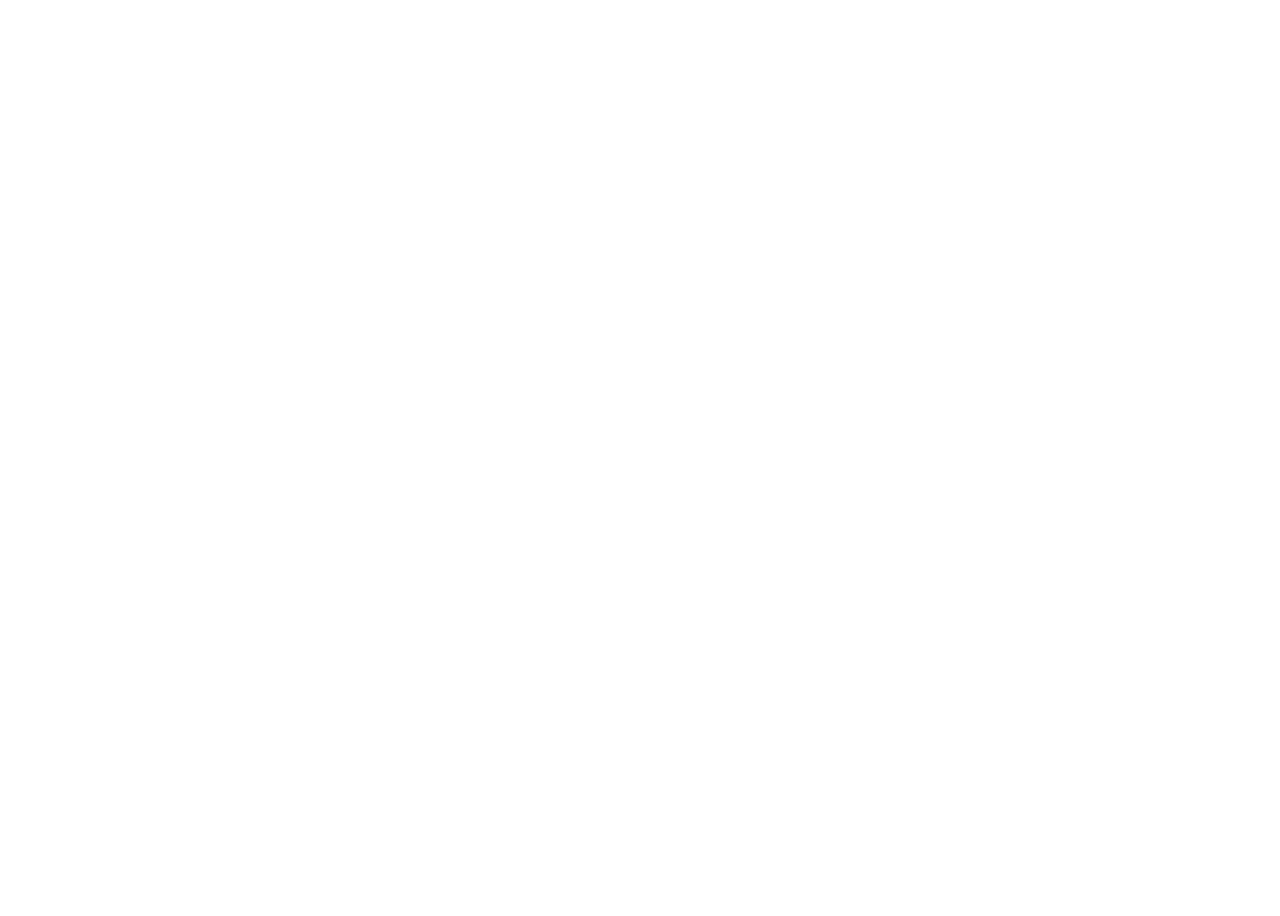
==== about.html @ 7773527b "almost done" ====
<!DOCTYPE html>
<html lang="en" class="no-js">
  <head>
    <meta charset="UTF-8" />
    <meta name="viewport" content="width=device-width, initial-scale=1" />
    <title>VRapel</title>
    <!--
      <meta name="description" content="An implementation of Gil Huybrecht's Outdoors design" />
      <meta name="keywords" content="template, web design, html, javascript, layout, css, slide out" />
    -->
    <!-- <meta name="author" content="Carlos Gómez" /> -->

    <link
      href="https://fonts.googleapis.com/css?family=Montserrat:300,400,700"
      rel="stylesheet"
    />
    <link rel="stylesheet" type="text/css" href="css/normalize.css" />
    <link rel="stylesheet" type="text/css" href="css/base.css" />

    <script>
      document.documentElement.className = "js";
      var supportsCssVars = function() {
        var e,
          t = document.createElement("style");
        return (
          (t.innerHTML = "root: { --tmp-var: bold; }"),
          document.head.appendChild(t),
          (e = !!(
            window.CSS &&
            window.CSS.supports &&
            window.CSS.supports("font-weight", "var(--tmp-var)")
          )),
          t.parentNode.removeChild(t),
          e
        );
      };
      supportsCssVars() ||
        alert(
          "Please view this demo in a modern browser that supports CSS Variables."
        );
    </script>
  </head>
  <body class="loading">
    <main>
      <div class="sections">
        <header class="sections__header">
          <!-- <h1 class="title">VRTICAL</h1> -->
          <a class="logo" href="index.html"> <img src="img/vrtical.svg" /> </a>
        </header>
        <div class="middle-title">Gallery</div>
        <!-- menu -->
        <nav class="menu">
          <ul class="menu__inner">
            <li class="menu__item">
              <a class="menu__item-link" href="about.html">Inicio</a>
            </li>
            <li class="menu__item">
              <a class="menu__item-link" href="about.html">Sobre nosotros</a>
            </li>
            <li class="menu__item">
              <a class="menu__item-link" href="gallery.html">Galeria</a>
            </li>
            <li class="menu__item">
              <a class="menu__item-link" href="contact.html">Contacto</a>
            </li>
          </ul>
          <div class="menu__toggle">
            <span class="menu__toggle-inner menu__toggle-inner--open">
              menu
            </span>
            <span class="menu__toggle-inner menu__toggle-inner--close">
              <svg class="icon icon--close">
                <use xlink:href="#icon-close"></use>
              </svg>
            </span>
          </div>
        </nav>
        <!-- facts expander with toggles; content for each is in its section -->
        <div class="facts">
          <div class="facts__toggle" style="display: none">
            <span class="facts__toggle-inner facts__toggle-inner--more">
              <svg class="icon icon--dot">
                <use xlink:href="#icon-dot"></use>
              </svg>
              <span class="facts__toggle-text">galeria</span>
            </span>
            <span class="facts__toggle-inner facts__toggle-inner--less">
              <svg class="icon icon--cross">
                <use xlink:href="#icon-cross"></use>
              </svg>
              <span class="facts__toggle-text">cerrar</span>
            </span>
          </div>
          <button class="button-contentclose">
            <svg class="icon icon--close">
              <use xlink:href="#icon-close"></use>
            </svg>
          </button>
        </div>
        <!-- sections -->
        <div style="    padding: 120px 16%;">                
                <i>VRtical</i> es una empresa de software, se enfoca en crear simuladores de 
                realidad virtual para educacion o entrenamiento.
                En <i>VRtical</i> nos preocupamos por tu seguridad y aplicamos la mejor tecnologia
                para crear una experiencia mas sercana a la realidad sin tener ningun peligro.
            </div>
        <div class="footer ">
          <div class="footer-wraper">
            <ul class="list-style-none d-flex flex-wrap ">
              <li class="mr-3">© 2018 <span>VRtical</span>, Inc.</li>
              <li class="mr-3"><a href="contact.html">Contactactanos</a></li>
            </ul>

            <a class="logo" href="index.html">
              <img src="img/vrtical.svg" />
            </a>
            <ul class="list-style-none d-flex flex-wrap ">
              <li><a href="help.html">Ayuda</a></li>
              <li><a href="about.html">Sobre nosotros</a></li>
            </ul>
          </div>
          <div class="d-flex flex-justify-center pb-6">
            <span class="f6 text-gray-light"></span>
          </div>
        </div>
      </div>
      <!-- / sections -->
    </main>
    <script src="js/imagesloaded.pkgd.min.js"></script>
    <script src="js/charming.min.js"></script>
    <script src="js/anime.min.js"></script>
    <script src="js/main.1.js"></script>
    <script src="js/app.js"></script>
  </body>
</html>
---- css/base.css ----
*,
*::after,
*::before {
  box-sizing: border-box;
}

body {
  font-family: "Montserrat", sans-serif;
  -webkit-font-smoothing: antialiased;
  -moz-osx-font-smoothing: grayscale;
  /* Colors */
  --color-text: #000;
  --color-bg-main: #fff;
  --color-menu-item: #fff;
  --color-menu-item-hover: #e0f3ca;
  --color-bg-menu: #cbf3ee;
  --color-bg-facts: #000;
  --color-text-facts: #fff;
  --color-bg-img: #000;
  --color-bg-more-1: #fee9b1;
  --color-bg-more-2: #e0f3ca;
  --color-bg-more-3: #f3cae8;
  --color-bg-more-4: #cacaf3;
  --color-nav: #ddd;
  --color-nav-hover: #000;
  --color-link: #000;
  --color-link-hover: #333;
}

/* Page Loader */
.js .loading::before {
  content: "";
  position: fixed;
  z-index: 100000;
  top: 0;
  left: 0;
  width: 100%;
  height: 100%;
  background: var(--color-bg-main);
}

.js .loading::after {
  content: "";
  position: fixed;
  z-index: 100000;
  top: 50%;
  left: 50%;
  width: 60px;
  height: 60px;
  margin: -30px 0 0 -30px;
  pointer-events: none;
  opacity: 0;
  background: var(--color-text);
  animation: loaderAnim 0.8s ease-in infinite alternate forwards;
}

@keyframes loaderAnim {
  to {
    opacity: 1;
    transform: scale3d(0.5, 0.5, 1) rotate(90deg);
  }
}

a {
  text-decoration: none;
  color: var(--color-link);
  outline: none;
}

a:hover,
a:focus {
  color: var(--color-link-hover);
  outline: none;
}

.hidden {
  position: absolute;
  overflow: hidden;
  width: 0;
  height: 0;
  pointer-events: none;
}

button {
  border: 0;
  background: none;
  margin: 0;
  padding: 0;
  font-family: inherit;
  cursor: pointer;
  -webkit-appearance: none;
}

button:focus {
  outline: none;
}

/* Codrops links */
.codrops-links {
  position: relative;
  z-index: 1000;
  display: flex;
  margin: 2rem 1.5rem;
  white-space: nowrap;
}

.codrops-icon {
  display: inline-block;
  margin: 0.25rem;
}

.codrops-icon .icon {
  width: 1.5rem;
  height: 1.5rem;
}

/* Icons */
.icon {
  display: inline-block;
  width: 1rem;
  height: 1rem;
  fill: currentColor;
}

.sections__header {
  padding: 14px 19px 0;
  display: flex;
}

.title {
  text-transform: uppercase;
  font-size: 1.35rem;
  margin: 0;
}

.menu {
  position: absolute;
  width: 100%;
  height: 100vh;
  top: 0;
  z-index: 3000;
  display: grid;
  grid-template-columns: 100%;
  pointer-events: none;
  align-items: start;
}

.menu::before {
  content: "";
  position: absolute;
  width: 100%;
  height: 100%;
  background: rgba(0, 0, 0, 0.9);
  right: 0;
  transition: opacity 0.3s;
  pointer-events: none;
  opacity: 0;
}

.menu--open::before {
  opacity: 1;
  pointer-events: auto;
}

.menu__inner {
  padding: 4rem 2rem 0 0;
  grid-area: 1 / 1 / 2 / 2;
  display: flex;
  flex-direction: column;
  justify-content: center;
  list-style: none;
  opacity: 1;
  position: relative;
  text-align: right;
}

.menu__toggle {
  position: absolute;
  top: 0;
  right: 0;
  margin: 2.3rem 2rem;
  display: grid;
  grid-template: 100% / 100%;
  pointer-events: auto;
  cursor: pointer;
}

.menu__toggle-inner {
  display: block;
  grid-area: 1 / 1 / 1 / 1;
}

.menu__toggle-inner--close {
  opacity: 0;
  color: var(--color-menu-item);
  text-align: right;
}

.menu__item {
  font-size: 2.25rem;
  margin: 0 0 1.5rem;
  font-weight: bold;
  opacity: 0;
}

.menu--open .menu__item {
  pointer-events: auto;
}

.menu__item-link {
  color: var(--color-menu-item);
}

.menu__item-link:hover {
  color: var(--color-menu-item-hover);
}

.sections__index,
.sections__nav {
  display: none;
}

.facts {
  display: none;
}

.section__content {
  padding: 2rem;
}

.section__title {
  font-size: 10vw;
  text-transform: lowercase;
  margin: 0;
  letter-spacing: -0.35vw;
  position: relative;
  overflow: hidden;
}

.section__title span {
  display: inline-block;
}

.section__description {
  line-height: 1.75;
  overflow: hidden;
  position: relative;
  padding: 0 2rem 0 0;
  font-weight: 300;
}

.section__description-inner {
  display: block;
}

.section__img {
  height: 45vh;
  pointer-events: none;
}

.section__img-inner {
  width: 100%;
  height: 100%;
  background-size: cover;
  background-position: 50% 50%;
}

.section__img-inner.logo_vrtical {
  background-repeat: no-repeat;
  background-size: 124px;
  width: 132px;
  position: relative;
  top: -23px;
}

.section__img-inner.logo_vrapel {
  background-repeat: no-repeat;
  background-size: cover;
  width: 30%;
  position: relative;
  top: -14px;
  height: 110px;
}

.section__facts {
  padding: 2rem;
  margin: 0;
  list-style: none;
  background: var(--color-bg-facts);
  color: var(--color-text-facts);
}

.section__facts-item {
  margin: 0 0 2.5rem 0;
  visibility: hidden;
}

.section__facts-item.section__facts-item--clickable {
  visibility: visible;
}

.section__facts-img {
  max-width: 200px;
  border-radius: 5px;
  display: block;
  cursor: pointer;
  margin: 4rem 0 2rem 0;
  position: relative;
}

.section__facts-img::before,
.section__facts-img::after {
  content: "";
  width: 100%;
  height: 100%;
  background: #2f2f2f;
  position: absolute;
  top: 0;
  left: 0;
  z-index: -1;
}

.section__facts-img::before {
  transform: rotate(3deg);
}

.section__facts-img::after {
  transform: rotate(-5deg);
}

.section__facts-img img {
  max-width: none;
  width: 100%;
}
.icon--grid {
  position: absolute;
  top: 50%;
  left: 50%;
  width: 1.5rem;
  height: 1.5rem;
  margin: -0.75rem 0 0 -0.75rem;
}

.section__facts-title {
  font-size: 1em;
  margin: 0 0 0.5rem;
}

.section__facts-detail {
  font-weight: 300;
}

.section__facts-item--clickable {
  display: none;
}

.section__gallery {
  grid-area: 1 / 4 / 4 / 2;
  display: flex;
  align-items: center;
  justify-content: center;
  z-index: 300;
  height: 100vh;
}

.section__gallery__wrap {
  display: flex;
  flex-direction: row;
}

.section__gallery__wrap--flex {
  flex: 1;
  padding: 25px;
}

.section__gallery-item {
  width: 100%;
  height: 100%;
  /* display: grid; */
}

.section__gallery-item--title {
  grid-area: 1 / 1 / 2 / 3;
  color: #fff;
  font-size: 1em;
  margin: 0;
}

.section__gallery-item img {
  max-width: 100%;
  max-height: 100%;
  margin: 25px 0;
  display: block;
}

.section__gallery-item.full_screen {
  /* opacity: 1; */
  flex: 1;
}

.section__gallery-item.full_screen img {
  width: 450px;
  margin: 20px 0;
  border-radius: 2px;
  -webkit-box-shadow: 0 6px 7px -4px rgba(0, 0, 0, 0.2),
    0 11px 15px 1px rgba(0, 0, 0, 0.14), 0 4px 20px 3px rgba(0, 0, 0, 0.12);
  box-shadow: 0 6px 7px -4px rgba(0, 0, 0, 0.2),
    0 11px 15px 1px rgba(0, 0, 0, 0.14), 0 4px 20px 3px rgba(0, 0, 0, 0.12);
}

.section__more {
  display: flex;
  align-items: stretch;
  overflow: hidden;
}

.section__more-inner {
  display: flex;
  width: 100%;
  flex-direction: column;
  justify-content: center;
  align-items: center;
  padding: 2rem;
}

.section__more-inner--bg1 {
  background-color: var(--color-bg-more-1);
}

.section__more-inner--bg2 {
  background-color: var(--color-bg-more-2);
}

.section__more-inner--bg3 {
  background-color: var(--color-bg-more-3);
}

.section__more-inner--bg4 {
  background-color: var(--color-bg-more-4);
}

.section__more-text {
  font-weight: bold;
  display: block;
  margin: 0 0 1rem 0;
}

.section__more-link {
  display: flex;
  cursor: pointer;
  font-weight: 300;
}

.section__more-linktext {
  margin: 0 0.5rem 0 0;
  line-height: 1;
}

.icon--arrowlong {
  width: 2rem;
  height: 1.25rem;
}

@media screen and (min-width: 55em) and (min-height: 40em) {
  .sections {
    height: 100vh;
    overflow: hidden;
    display: grid;
    grid-template-columns: 45% 55%;
    grid-template-rows: 6rem calc(30% - 2rem) calc(44% - 2rem) calc(26% - 2rem);
    grid-template-areas:
      "header expander"
      "sections-index expander"
      "... expander"
      "sections-nav expander";
  }
  .codrops-links {
    position: absolute;
    top: 0;
    right: 0;
  }
  .sections--factsopen .codrops-links {
    opacity: 0;
    pointer-events: none;
  }
  .codrops-icon {
    color: #fff;
  }
  .menu {
    grid-template-columns: 47% 53%;
  }
  .menu__toggle {
    right: 53%;
    margin: 2.3rem 4rem 0 0;
  }
  .menu__inner {
    padding: 4rem 4rem 0 0;
  }
  .facts {
    position: relative;
    grid-area: expander;
    display: flex;
    flex-direction: column;
    justify-content: flex-end;
    pointer-events: none;
    z-index: 200;
  }
  .facts__toggle {
    font-weight: bold;
    cursor: pointer;
    width: 48%;
    padding: 0 0 0 5vw;
    margin: 0 0 0 2vw;
    height: 5rem;
    position: relative;
    display: grid;
    grid-template: 100% / 100%;
    color: var(--color-text-facts);
    pointer-events: auto;
  }
  .facts__toggle:hover {
    opacity: 0.6;
  }
  .facts__toggle-inner {
    text-transform: uppercase;
    font-size: 0.6rem;
    letter-spacing: 0.25rem;
    grid-area: 1 / 1 / 1 / 1;
    display: flex;
  }
  .facts__toggle-inner--less {
    opacity: 0;
  }
  .facts__toggle-text {
    line-height: 1.75;
    margin: 0 0 0 0.25rem;
  }
  .button-contentclose {
    position: absolute;
    top: 0;
    right: 0;
    margin: 2rem;
    opacity: 0;
    pointer-events: none;
    color: var(--color-text-facts);
  }
  .sections__header {
    grid-area: header;
  }
  .sections__index {
    font-weight: bold;
    font-size: 0.75rem;
    display: block;
    align-self: end;
    padding: 0 4rem 3rem 20%;
    grid-area: sections-index;
    display: flex;
    z-index: 1;
  }
  .sections__index-current {
    position: relative;
    overflow: hidden;
  }
  .sections__index-total {
    position: relative;
    margin: 0 0 0 8rem;
  }
  .sections__index-total::after {
    content: "";
    position: absolute;
    width: 6rem;
    height: 3px;
    top: calc(50% - 1.5px);
    right: calc(100% + 1rem);
    background: #000;
  }
  .sections__index-inner {
    display: block;
    width: 1.15rem;
  }
  .sections__nav {
    display: block;
    grid-area: sections-nav;
    z-index: 5;
    padding: 2rem 4rem 0;
    background: linear-gradient(0deg, #ffffff 90%, rgba(255, 255, 255, 0));
  }
  .sections__nav-item {
    border: 2px solid var(--color-nav);
    border-radius: 50%;
    width: 3rem;
    height: 3rem;
    background: var(--color-bg-main);
  }
  .sections__nav-item:hover {
    border-color: var(--color-nav-hover);
  }
  .sections__nav-item .icon {
    width: 100%;
    height: 100%;
  }
  .section {
    pointer-events: none;
    grid-area: 1 / 1 / 5 / 4;
    display: grid;
    grid-template-columns: 47% 25% 28%;
    grid-template-rows: 39% 39% 22%;
    grid-template-areas:
      "... slide-image slide-image"
      "slide-content slide-image slide-image"
      "... ... more";
  }
  .section--current {
    pointer-events: auto;
  }
  .section__content {
    padding: 0 4rem;
    grid-area: slide-content;
  }
  .section__expander {
    grid-area: 1 / 2 / 4 / 4;
    background: var(--color-bg-facts);
    transform-origin: 0 0;
    left: -2vw;
    position: relative;
    z-index: 100;
    mix-blend-mode: hue;
  }
  .section__img {
    height: auto;
    grid-area: slide-image;
    overflow: hidden;
    z-index: 99;
  }
  .section:fist-of-type .section__img {
    background: var(--color-bg-img);
  }
  .section__facts-item--clickable {
    display: block;
  }
  .section__gallery {
    grid-template-columns: repeat(2, calc(200px + 2rem));
    grid-gap: 1rem;
    padding: 10vh 5vw;
    background: rgba(0, 0, 0, 0.7);
    position: relative;
  }
  .section__gallery-item {
    padding: 0 0 0 1rem;
    opacity: 0;
  }
  .section__more {
    grid-area: more;
  }
  .section__facts {
    padding: 10vh 5vw;
    pointer-events: none;
    background: transparent;
    position: relative;
    z-index: 200;
    grid-area: 1 / 2 / 4 / 3;
  }
  .section__facts-detail {
    display: block;
    white-space: nowrap;
    overflow: hidden;
    text-overflow: ellipsis;
  }
  .section__more-inner {
    padding: 0;
  }
  .sections--factsopen .sections__nav,
  .sections--factsopen .section__facts-item--clickable .section__facts-img,
  .sections--factsopen .facts__toggle {
    pointer-events: none;
  }
  .sections--factsopen .button-contentclose,
  .section--current .section__facts-item--clickable,
  .sections--factsopen .section__gallery-item {
    pointer-events: auto;
  }
  .js .section:not(.section--current) {
    pointer-events: none;
  }
  .js .section:not(.section--current) .section__title span,
  .js .section:not(.section--current) .section__description,
  .js .section:not(.section--current) .section__img-inner,
  .js .section:not(.section--current) .section__more-inner,
  .js .section:not(.section--current) .section__more-text,
  .js .section:not(.section--current) .section__more-link,
  .js .section:not(.section--current) .section__facts-item {
    opacity: 0;
  }
}

@media screen and (max-width: 54.9em), screen and (max-height: 39.9em) {
  .js .section__title span,
  .js .section__description,
  .js .section__img-inner,
  .js .section__more-inner,
  .js .section__more-text,
  .js .section__more-link,
  .js .section__facts-item,
  .js .section__gallery-item {
    opacity: 1 !important;
    transform: none !important;
  }
  .codrops-icon .icon {
    width: 3rem;
    height: 3rem;
    border-radius: 50%;
    border: 2px solid;
    padding: 0.5rem;
  }
}

.logo img {
  height: 70px;
  top: 0px;
  position: relative;
}

.list-style-none {
  list-style: none !important;
}

.footer {
  background: #5055663b;
  border-top: 2px solid #50556670;
  -webkit-box-shadow: 0 2px 4px -1px rgba(0, 0, 0, 0.2),
    0 4px 5px 0 rgba(0, 0, 0, 0.14), 0 1px 10px 0 rgba(0, 0, 0, 0.12);
  box-shadow: 0 2px 4px -1px rgba(0, 0, 0, 0.2), 0 4px 5px 0 rgba(0, 0, 0, 0.14),
    0 1px 10px 0 rgba(0, 0, 0, 0.12);
}

.footer-wraper {
  display: flex;
}

.flex-wrap {
  display: flex;
  flex-direction: column;
  flex: 1;
  text-align: center;
  font-size: 12px;
  font-family: "Space Mono", monospace;
  color: #000;
}
.flex-wrap a {
  font-size: 12px;
  font-family: "Space Mono", monospace;
  color: #444;
}

.flex-wrap.flex-wrap--row {
  flex-direction: row;
}

.flex-1 {
  flex: 1;
}

.middle-title {
  position: absolute;
  top: 29px;
  left: 50%;
  transform: translate(-50%);
  font-weight: 600;
  font-size: 27px;
}

.team {
  color: #6d6e71;
  text-align: center;
  padding: 115px 0;
}
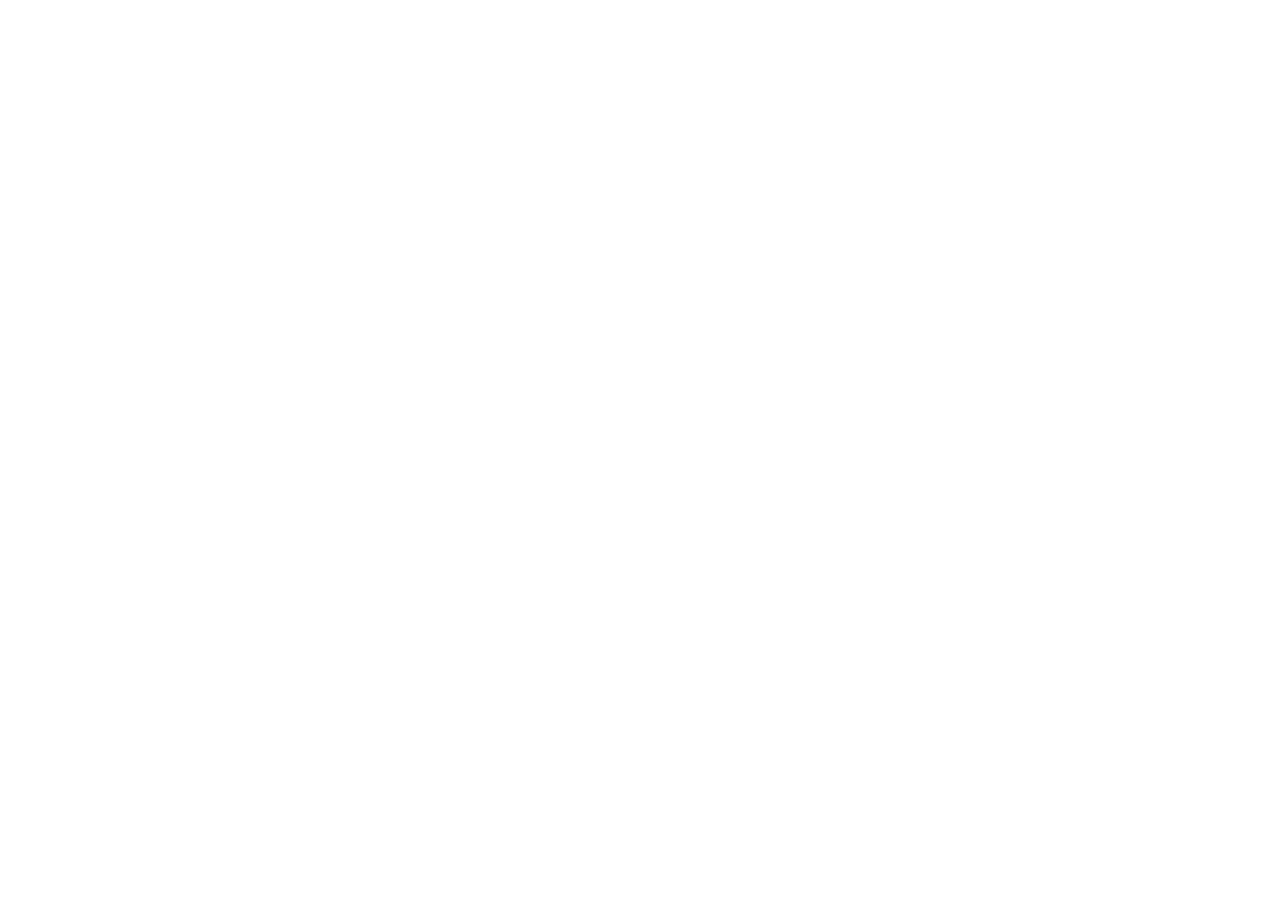
==== commit 9569ffcb: "removed media querys" ====
--- a/about.html
+++ b/about.html
@@ -15,7 +15,7 @@
       rel="stylesheet"
     />
     <link rel="stylesheet" type="text/css" href="css/normalize.css" />
-    <link rel="stylesheet" type="text/css" href="css/base.css" />
+    <link rel="stylesheet" type="text/css" href="css/base.1.css" />
 
     <script>
       document.documentElement.className = "js";
@@ -41,6 +41,14 @@
     </script>
   </head>
   <body class="loading">
+    <svg class="hidden">
+      <symbol id="icon-close" viewBox="0 0 24 24">
+        <title>close</title>
+        <path
+          d="M21 4.565L19.435 3 12 10.435 4.565 3 3 4.565 10.435 12 3 19.435 4.565 21 12 13.565 19.435 21 21 19.435 13.565 12z"
+        />
+      </symbol>
+    </svg>
     <main>
       <div class="sections">
         <header class="sections__header">
@@ -98,12 +106,17 @@
           </button>
         </div>
         <!-- sections -->
-        <div style="    padding: 120px 16%;">                
-                <i>VRtical</i> es una empresa de software, se enfoca en crear simuladores de 
-                realidad virtual para educacion o entrenamiento.
-                En <i>VRtical</i> nos preocupamos por tu seguridad y aplicamos la mejor tecnologia
-                para crear una experiencia mas sercana a la realidad sin tener ningun peligro.
-            </div>
+        <div style="    padding: 120px 16%;">
+          <p class="section__description">
+            <span class="section__description-inner">
+              <i>VRtical</i> es una empresa de software, se enfoca en crear
+              simuladores de realidad virtual para educacion o entrenamiento. En
+              <i>VRtical</i> nos preocupamos por tu seguridad y aplicamos la
+              mejor tecnologia para crear una experiencia mas sercana a la
+              realidad sin tener ningun peligro.
+            </span>
+          </p>
+        </div>
         <div class="footer ">
           <div class="footer-wraper">
             <ul class="list-style-none d-flex flex-wrap ">
--- a/css/base.1.css
+++ b/css/base.1.css
@@ -0,0 +1,776 @@
+*,
+*::after,
+*::before {
+  box-sizing: border-box;
+}
+
+body {
+  font-family: "Montserrat", sans-serif;
+  -webkit-font-smoothing: antialiased;
+  -moz-osx-font-smoothing: grayscale;
+  /* Colors */
+  --color-text: #000;
+  --color-bg-main: #fff;
+  --color-menu-item: #fff;
+  --color-menu-item-hover: #e0f3ca;
+  --color-bg-menu: #cbf3ee;
+  --color-bg-facts: #000;
+  --color-text-facts: #fff;
+  --color-bg-img: #000;
+  --color-bg-more-1: #fee9b1;
+  --color-bg-more-2: #e0f3ca;
+  --color-bg-more-3: #f3cae8;
+  --color-bg-more-4: #cacaf3;
+  --color-nav: #ddd;
+  --color-nav-hover: #000;
+  --color-link: #000;
+  --color-link-hover: #333;
+}
+
+/* Page Loader */
+.js .loading::before {
+  content: "";
+  position: fixed;
+  z-index: 100000;
+  top: 0;
+  left: 0;
+  width: 100%;
+  height: 100%;
+  background: var(--color-bg-main);
+}
+
+.js .loading::after {
+  content: "";
+  position: fixed;
+  z-index: 100000;
+  top: 50%;
+  left: 50%;
+  width: 60px;
+  height: 60px;
+  margin: -30px 0 0 -30px;
+  pointer-events: none;
+  opacity: 0;
+  background: var(--color-text);
+  animation: loaderAnim 0.8s ease-in infinite alternate forwards;
+}
+
+@keyframes loaderAnim {
+  to {
+    opacity: 1;
+    transform: scale3d(0.5, 0.5, 1) rotate(90deg);
+  }
+}
+
+a {
+  text-decoration: none;
+  color: var(--color-link);
+  outline: none;
+}
+
+a:hover,
+a:focus {
+  color: var(--color-link-hover);
+  outline: none;
+}
+
+.hidden {
+  position: absolute;
+  overflow: hidden;
+  width: 0;
+  height: 0;
+  pointer-events: none;
+}
+
+button {
+  border: 0;
+  background: none;
+  margin: 0;
+  padding: 0;
+  font-family: inherit;
+  cursor: pointer;
+  -webkit-appearance: none;
+}
+
+button:focus {
+  outline: none;
+}
+
+/* Codrops links */
+.codrops-links {
+  position: relative;
+  z-index: 1000;
+  display: flex;
+  margin: 2rem 1.5rem;
+  white-space: nowrap;
+}
+
+.codrops-icon {
+  display: inline-block;
+  margin: 0.25rem;
+}
+
+.codrops-icon .icon {
+  width: 1.5rem;
+  height: 1.5rem;
+}
+
+/* Icons */
+.icon {
+  display: inline-block;
+  width: 1rem;
+  height: 1rem;
+  fill: currentColor;
+}
+
+.sections__header {
+  padding: 14px 19px 0;
+  display: flex;
+}
+
+.title {
+  text-transform: uppercase;
+  font-size: 1.35rem;
+  margin: 0;
+}
+
+.menu {
+  position: absolute;
+  width: 100%;
+  height: 100vh;
+  top: 0;
+  z-index: 3000;
+  display: grid;
+  grid-template-columns: 100%;
+  pointer-events: none;
+  align-items: start;
+}
+
+.menu::before {
+  content: "";
+  position: absolute;
+  width: 100%;
+  height: 100%;
+  background: rgba(0, 0, 0, 0.9);
+  right: 0;
+  transition: opacity 0.3s;
+  pointer-events: none;
+  opacity: 0;
+}
+
+.menu--open::before {
+  opacity: 1;
+  pointer-events: auto;
+}
+
+.menu__inner {
+  padding: 4rem 2rem 0 0;
+  grid-area: 1 / 1 / 2 / 2;
+  display: flex;
+  flex-direction: column;
+  justify-content: center;
+  list-style: none;
+  opacity: 1;
+  position: relative;
+  text-align: right;
+}
+
+.menu__toggle {
+  position: absolute;
+  top: 0;
+  right: 0;
+  margin: 2.3rem 2rem;
+  display: grid;
+  grid-template: 100% / 100%;
+  pointer-events: auto;
+  cursor: pointer;
+}
+
+.menu__toggle-inner {
+  display: block;
+  grid-area: 1 / 1 / 1 / 1;
+}
+
+.menu__toggle-inner--close {
+  opacity: 0;
+  color: var(--color-menu-item);
+  text-align: right;
+}
+
+.menu__item {
+  font-size: 2.25rem;
+  margin: 0 0 1.5rem;
+  font-weight: bold;
+  opacity: 0;
+}
+
+.menu--open .menu__item {
+  pointer-events: auto;
+}
+
+.menu__item-link {
+  color: var(--color-menu-item);
+}
+
+.menu__item-link:hover {
+  color: var(--color-menu-item-hover);
+}
+
+.sections__index,
+.sections__nav {
+  display: none;
+}
+
+.facts {
+  display: none;
+}
+
+.section__content {
+  padding: 2rem;
+}
+
+.section__title {
+  font-size: 10vw;
+  text-transform: lowercase;
+  margin: 0;
+  letter-spacing: -0.35vw;
+  position: relative;
+  overflow: hidden;
+}
+
+.section__title span {
+  display: inline-block;
+}
+
+.section__description {
+  line-height: 1.75;
+  overflow: hidden;
+  position: relative;
+  padding: 0 2rem 0 0;
+  font-weight: 300;
+}
+
+.section__description-inner {
+  display: block;
+}
+
+.section__img {
+  height: 45vh;
+  pointer-events: none;
+}
+
+.section__img-inner {
+  width: 100%;
+  height: 100%;
+  background-size: cover;
+  background-position: 50% 50%;
+}
+
+.section__img-inner.logo_vrtical {
+  background-repeat: no-repeat;
+  background-size: 124px;
+  width: 132px;
+  position: relative;
+  top: -23px;
+}
+
+.section__img-inner.logo_vrapel {
+  background-repeat: no-repeat;
+  background-size: cover;
+  width: 30%;
+  position: relative;
+  top: -14px;
+  height: 110px;
+}
+
+.section__facts {
+  padding: 2rem;
+  margin: 0;
+  list-style: none;
+  background: var(--color-bg-facts);
+  color: var(--color-text-facts);
+}
+
+.section__facts-item {
+  margin: 0 0 2.5rem 0;
+  visibility: hidden;
+}
+
+.section__facts-item.section__facts-item--clickable {
+  visibility: visible;
+}
+
+.section__facts-img {
+  max-width: 200px;
+  border-radius: 5px;
+  display: block;
+  cursor: pointer;
+  margin: 4rem 0 2rem 0;
+  position: relative;
+}
+
+.section__facts-img::before,
+.section__facts-img::after {
+  content: "";
+  width: 100%;
+  height: 100%;
+  background: #2f2f2f;
+  position: absolute;
+  top: 0;
+  left: 0;
+  z-index: -1;
+}
+
+.section__facts-img::before {
+  transform: rotate(3deg);
+}
+
+.section__facts-img::after {
+  transform: rotate(-5deg);
+}
+
+.section__facts-img img {
+  max-width: none;
+  width: 100%;
+}
+.icon--grid {
+  position: absolute;
+  top: 50%;
+  left: 50%;
+  width: 1.5rem;
+  height: 1.5rem;
+  margin: -0.75rem 0 0 -0.75rem;
+}
+
+.section__facts-title {
+  font-size: 1em;
+  margin: 0 0 0.5rem;
+}
+
+.section__facts-detail {
+  font-weight: 300;
+}
+
+.section__facts-item--clickable {
+  display: none;
+}
+
+.section__gallery {
+  grid-area: 1 / 4 / 4 / 2;
+  display: flex;
+  align-items: center;
+  justify-content: center;
+  z-index: 300;
+  height: 100vh;
+}
+
+.section__gallery__wrap {
+  display: flex;
+  flex-direction: row;
+}
+
+.section__gallery__wrap--flex {
+  flex: 1;
+  padding: 25px;
+}
+
+.section__gallery-item {
+  width: 100%;
+  height: 100%;
+  /* display: grid; */
+}
+
+.section__gallery-item--title {
+  grid-area: 1 / 1 / 2 / 3;
+  color: #fff;
+  font-size: 1em;
+  margin: 0;
+}
+
+.section__gallery-item img {
+  max-width: 100%;
+  max-height: 100%;
+  margin: 25px 0;
+  display: block;
+}
+
+.section__gallery-item.full_screen {
+  /* opacity: 1; */
+  flex: 1;
+}
+
+.section__gallery-item.full_screen img {
+  width: 450px;
+  margin: 20px 0;
+  border-radius: 2px;
+  -webkit-box-shadow: 0 6px 7px -4px rgba(0, 0, 0, 0.2),
+    0 11px 15px 1px rgba(0, 0, 0, 0.14), 0 4px 20px 3px rgba(0, 0, 0, 0.12);
+  box-shadow: 0 6px 7px -4px rgba(0, 0, 0, 0.2),
+    0 11px 15px 1px rgba(0, 0, 0, 0.14), 0 4px 20px 3px rgba(0, 0, 0, 0.12);
+}
+
+.section__more {
+  display: flex;
+  align-items: stretch;
+  overflow: hidden;
+}
+
+.section__more-inner {
+  display: flex;
+  width: 100%;
+  flex-direction: column;
+  justify-content: center;
+  align-items: center;
+  padding: 2rem;
+}
+
+.section__more-inner--bg1 {
+  background-color: var(--color-bg-more-1);
+}
+
+.section__more-inner--bg2 {
+  background-color: var(--color-bg-more-2);
+}
+
+.section__more-inner--bg3 {
+  background-color: var(--color-bg-more-3);
+}
+
+.section__more-inner--bg4 {
+  background-color: var(--color-bg-more-4);
+}
+
+.section__more-text {
+  font-weight: bold;
+  display: block;
+  margin: 0 0 1rem 0;
+}
+
+.section__more-link {
+  display: flex;
+  cursor: pointer;
+  font-weight: 300;
+}
+
+.section__more-linktext {
+  margin: 0 0.5rem 0 0;
+  line-height: 1;
+}
+
+.icon--arrowlong {
+  width: 2rem;
+  height: 1.25rem;
+}
+/* 
+@media screen and (min-width: 55em) and (min-height: 40em) {
+  .sections {
+    height: 100vh;
+    overflow: hidden;
+    display: grid;
+    grid-template-columns: 45% 55%;
+    grid-template-rows: 6rem calc(30% - 2rem) calc(44% - 2rem) calc(26% - 2rem);
+    grid-template-areas:
+      "header expander"
+      "sections-index expander"
+      "... expander"
+      "sections-nav expander";
+  }
+  .codrops-links {
+    position: absolute;
+    top: 0;
+    right: 0;
+  }
+  .sections--factsopen .codrops-links {
+    opacity: 0;
+    pointer-events: none;
+  }
+  .codrops-icon {
+    color: #fff;
+  }
+  .menu {
+    grid-template-columns: 47% 53%;
+  }
+  .menu__toggle {
+    right: 53%;
+    margin: 2.3rem 4rem 0 0;
+  }
+  .menu__inner {
+    padding: 4rem 4rem 0 0;
+  }
+  .facts {
+    position: relative;
+    grid-area: expander;
+    display: flex;
+    flex-direction: column;
+    justify-content: flex-end;
+    pointer-events: none;
+    z-index: 200;
+  }
+  .facts__toggle {
+    font-weight: bold;
+    cursor: pointer;
+    width: 48%;
+    padding: 0 0 0 5vw;
+    margin: 0 0 0 2vw;
+    height: 5rem;
+    position: relative;
+    display: grid;
+    grid-template: 100% / 100%;
+    color: var(--color-text-facts);
+    pointer-events: auto;
+  }
+  .facts__toggle:hover {
+    opacity: 0.6;
+  }
+  .facts__toggle-inner {
+    text-transform: uppercase;
+    font-size: 0.6rem;
+    letter-spacing: 0.25rem;
+    grid-area: 1 / 1 / 1 / 1;
+    display: flex;
+  }
+  .facts__toggle-inner--less {
+    opacity: 0;
+  }
+  .facts__toggle-text {
+    line-height: 1.75;
+    margin: 0 0 0 0.25rem;
+  }
+  .button-contentclose {
+    position: absolute;
+    top: 0;
+    right: 0;
+    margin: 2rem;
+    opacity: 0;
+    pointer-events: none;
+    color: var(--color-text-facts);
+  }
+  .sections__header {
+    grid-area: header;
+  }
+  .sections__index {
+    font-weight: bold;
+    font-size: 0.75rem;
+    display: block;
+    align-self: end;
+    padding: 0 4rem 3rem 20%;
+    grid-area: sections-index;
+    display: flex;
+    z-index: 1;
+  }
+  .sections__index-current {
+    position: relative;
+    overflow: hidden;
+  }
+  .sections__index-total {
+    position: relative;
+    margin: 0 0 0 8rem;
+  }
+  .sections__index-total::after {
+    content: "";
+    position: absolute;
+    width: 6rem;
+    height: 3px;
+    top: calc(50% - 1.5px);
+    right: calc(100% + 1rem);
+    background: #000;
+  }
+  .sections__index-inner {
+    display: block;
+    width: 1.15rem;
+  }
+  .sections__nav {
+    display: block;
+    grid-area: sections-nav;
+    z-index: 5;
+    padding: 2rem 4rem 0;
+    background: linear-gradient(0deg, #ffffff 90%, rgba(255, 255, 255, 0));
+  }
+  .sections__nav-item {
+    border: 2px solid var(--color-nav);
+    border-radius: 50%;
+    width: 3rem;
+    height: 3rem;
+    background: var(--color-bg-main);
+  }
+  .sections__nav-item:hover {
+    border-color: var(--color-nav-hover);
+  }
+  .sections__nav-item .icon {
+    width: 100%;
+    height: 100%;
+  }
+  .section {
+    pointer-events: none;
+    grid-area: 1 / 1 / 5 / 4;
+    display: grid;
+    grid-template-columns: 47% 25% 28%;
+    grid-template-rows: 39% 39% 22%;
+    grid-template-areas:
+      "... slide-image slide-image"
+      "slide-content slide-image slide-image"
+      "... ... more";
+  }
+  .section--current {
+    pointer-events: auto;
+  }
+  .section__content {
+    padding: 0 4rem;
+    grid-area: slide-content;
+  }
+  .section__expander {
+    grid-area: 1 / 2 / 4 / 4;
+    background: var(--color-bg-facts);
+    transform-origin: 0 0;
+    left: -2vw;
+    position: relative;
+    z-index: 100;
+    mix-blend-mode: hue;
+  }
+  .section__img {
+    height: auto;
+    grid-area: slide-image;
+    overflow: hidden;
+    z-index: 99;
+  }
+  .section:fist-of-type .section__img {
+    background: var(--color-bg-img);
+  }
+  .section__facts-item--clickable {
+    display: block;
+  }
+  .section__gallery {
+    grid-template-columns: repeat(2, calc(200px + 2rem));
+    grid-gap: 1rem;
+    padding: 10vh 5vw;
+    background: rgba(0, 0, 0, 0.7);
+    position: relative;
+  }
+  .section__gallery-item {
+    padding: 0 0 0 1rem;
+    opacity: 0;
+  }
+  .section__more {
+    grid-area: more;
+  }
+  .section__facts {
+    padding: 10vh 5vw;
+    pointer-events: none;
+    background: transparent;
+    position: relative;
+    z-index: 200;
+    grid-area: 1 / 2 / 4 / 3;
+  }
+  .section__facts-detail {
+    display: block;
+    white-space: nowrap;
+    overflow: hidden;
+    text-overflow: ellipsis;
+  }
+  .section__more-inner {
+    padding: 0;
+  }
+  .sections--factsopen .sections__nav,
+  .sections--factsopen .section__facts-item--clickable .section__facts-img,
+  .sections--factsopen .facts__toggle {
+    pointer-events: none;
+  }
+  .sections--factsopen .button-contentclose,
+  .section--current .section__facts-item--clickable,
+  .sections--factsopen .section__gallery-item {
+    pointer-events: auto;
+  }
+  .js .section:not(.section--current) {
+    pointer-events: none;
+  }
+  .js .section:not(.section--current) .section__title span,
+  .js .section:not(.section--current) .section__description,
+  .js .section:not(.section--current) .section__img-inner,
+  .js .section:not(.section--current) .section__more-inner,
+  .js .section:not(.section--current) .section__more-text,
+  .js .section:not(.section--current) .section__more-link,
+  .js .section:not(.section--current) .section__facts-item {
+    opacity: 0;
+  }
+}
+
+@media screen and (max-width: 54.9em), screen and (max-height: 39.9em) {
+  .js .section__title span,
+  .js .section__description,
+  .js .section__img-inner,
+  .js .section__more-inner,
+  .js .section__more-text,
+  .js .section__more-link,
+  .js .section__facts-item,
+  .js .section__gallery-item {
+    opacity: 1 !important;
+    transform: none !important;
+  }
+  .codrops-icon .icon {
+    width: 3rem;
+    height: 3rem;
+    border-radius: 50%;
+    border: 2px solid;
+    padding: 0.5rem;
+  }
+} */
+
+.logo img {
+  height: 70px;
+  top: 0px;
+  position: relative;
+}
+
+.list-style-none {
+  list-style: none !important;
+}
+
+.footer {
+  background: #5055663b;
+  border-top: 2px solid #50556670;
+  -webkit-box-shadow: 0 2px 4px -1px rgba(0, 0, 0, 0.2),
+    0 4px 5px 0 rgba(0, 0, 0, 0.14), 0 1px 10px 0 rgba(0, 0, 0, 0.12);
+  box-shadow: 0 2px 4px -1px rgba(0, 0, 0, 0.2), 0 4px 5px 0 rgba(0, 0, 0, 0.14),
+    0 1px 10px 0 rgba(0, 0, 0, 0.12);
+}
+
+.footer-wraper {
+  display: flex;
+}
+
+.flex-wrap {
+  display: flex;
+  flex-direction: column;
+  flex: 1;
+  text-align: center;
+  font-size: 12px;
+  font-family: "Space Mono", monospace;
+  color: #000;
+}
+.flex-wrap a {
+  font-size: 12px;
+  font-family: "Space Mono", monospace;
+  color: #444;
+}
+
+.flex-wrap.flex-wrap--row {
+  flex-direction: row;
+}
+
+.flex-1 {
+  flex: 1;
+}
+
+.middle-title {
+  position: absolute;
+  top: 29px;
+  left: 50%;
+  transform: translate(-50%);
+  font-weight: 300;
+  font-size: 27px;
+}
+
+.team {
+  color: #6d6e71;
+  text-align: center;
+  padding: 115px 0;
+}
